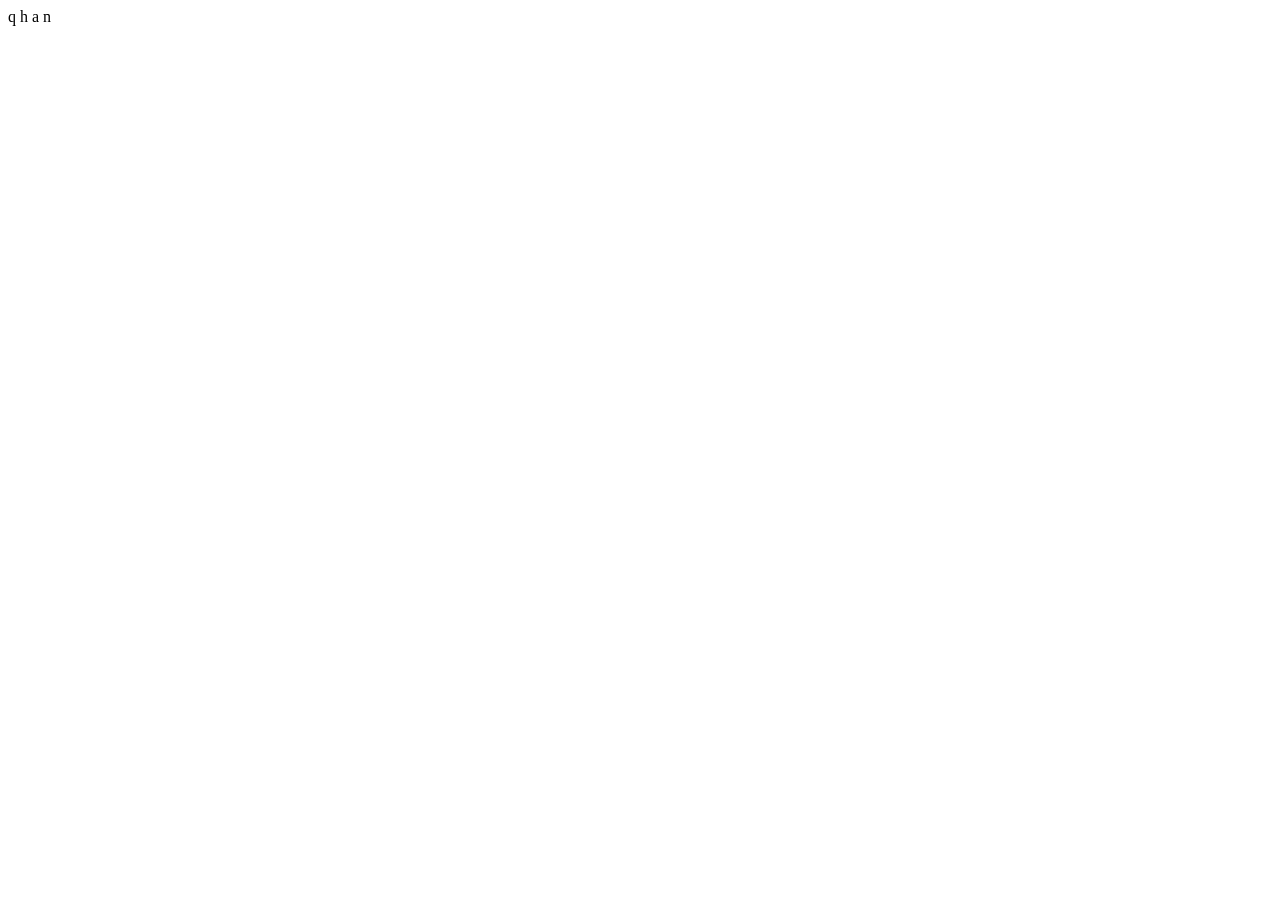
==== index.html @ b8a415d5 "Add files via upload" ====
<!doctype html>
<html class="qhan" lang="en">

<head>
  <meta charset="utf-8">
  <meta name="viewport" content="width=device-width, initial-scale=1">
  <title></title>
  <link rel="stylesheet" href="css/style.css">
  <meta name="description" content="">

  <meta property="og:title" content="">
  <meta property="og:type" content="">
  <meta property="og:url" content="">
  <meta property="og:image" content="">
  <meta property="og:image:alt" content="">

  <link rel="icon" href="/favicon.ico" sizes="any">
  <link rel="icon" href="/icon.svg" type="image/svg+xml">
  <link rel="apple-touch-icon" href="icon.png">

  <link rel="manifest" href="site.webmanifest">
  <meta name="theme-color" content="#fafafa">
</head>

<body>
<div class = "text">
  <span>q</span>
  <span>h</span>
  <span>a</span>
  <span>n</span>

</div>
<div class="loading-page">

</div>
  <script src="js/app.js"></script>
</body>

</html>
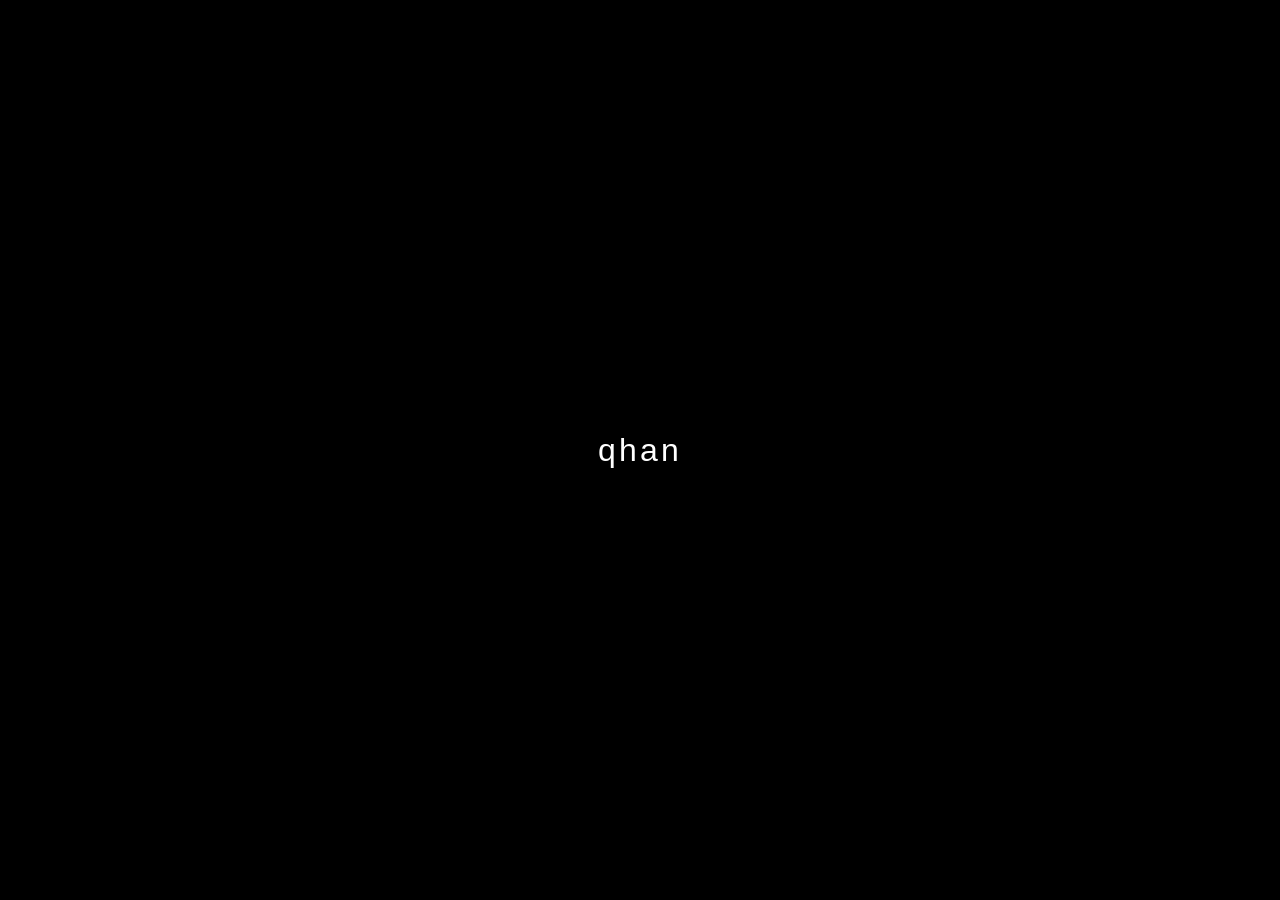
==== commit f35832d5: "index.html" ====
--- a/index.html
+++ b/index.html
@@ -5,7 +5,7 @@
   <meta charset="utf-8">
   <meta name="viewport" content="width=device-width, initial-scale=1">
   <title></title>
-  <link rel="stylesheet" href="css/style.css">
+  <link rel="stylesheet" href="style.css">
   <meta name="description" content="">
 
   <meta property="og:title" content="">
--- a/style.css
+++ b/style.css
@@ -0,0 +1,60 @@
+@import url('https://fonts.googleapis.com/css2?family=Michroma&display=swap');
+*{
+  padding: 0;
+  margin: 0;
+  box-sizing: border-box;
+}
+body{
+  font-family: "Michroma", sans-serif;
+  height: 100vh;
+  background-color: black;
+  display: flex;
+  align-items: center;
+  justify-content: center;
+}
+
+.text{
+  display: inline-flex;
+  align-items: center;
+  justify-content: center;
+  padding: 10px;
+}
+
+.text span {
+  color: white;
+  opacity: 0;
+  font-size: 2rem;
+  letter-spacing:0.2rem ;
+  animation:
+    slideIn 0.4s cubic-bezier(0.4, 0.2, 0.2, 0.4) forwards,
+    colorChange 8s linear infinite;
+  animation-delay: var(--slide-delay), 1s; /* First delay for slide, second for color */
+}
+
+/* Slide in delays */
+.text span:nth-child(1) { --slide-delay: 0s; }
+.text span:nth-child(2) { --slide-delay: 0.2s; }
+.text span:nth-child(3) { --slide-delay: 0.4s; }
+.text span:nth-child(4) { --slide-delay: 0.6s; }
+
+@keyframes slideIn {
+  0% {
+    opacity: 0;
+    transform: translateX(-25px);
+  }
+  50% {
+    opacity: 0;
+  }
+  100% {
+    opacity: 1;
+    transform: translateX(0);
+  }
+}
+
+@keyframes colorChange {
+  0% { color: #ff0000; }    /* Red */
+  25% { color: #00ff00; }   /* Green */
+  50% { color: #0000ff; }   /* Blue */
+  75% { color: #ff00ff; }   /* Purple */
+  100% { color: #ff0000; }  /* Back to Red */
+}
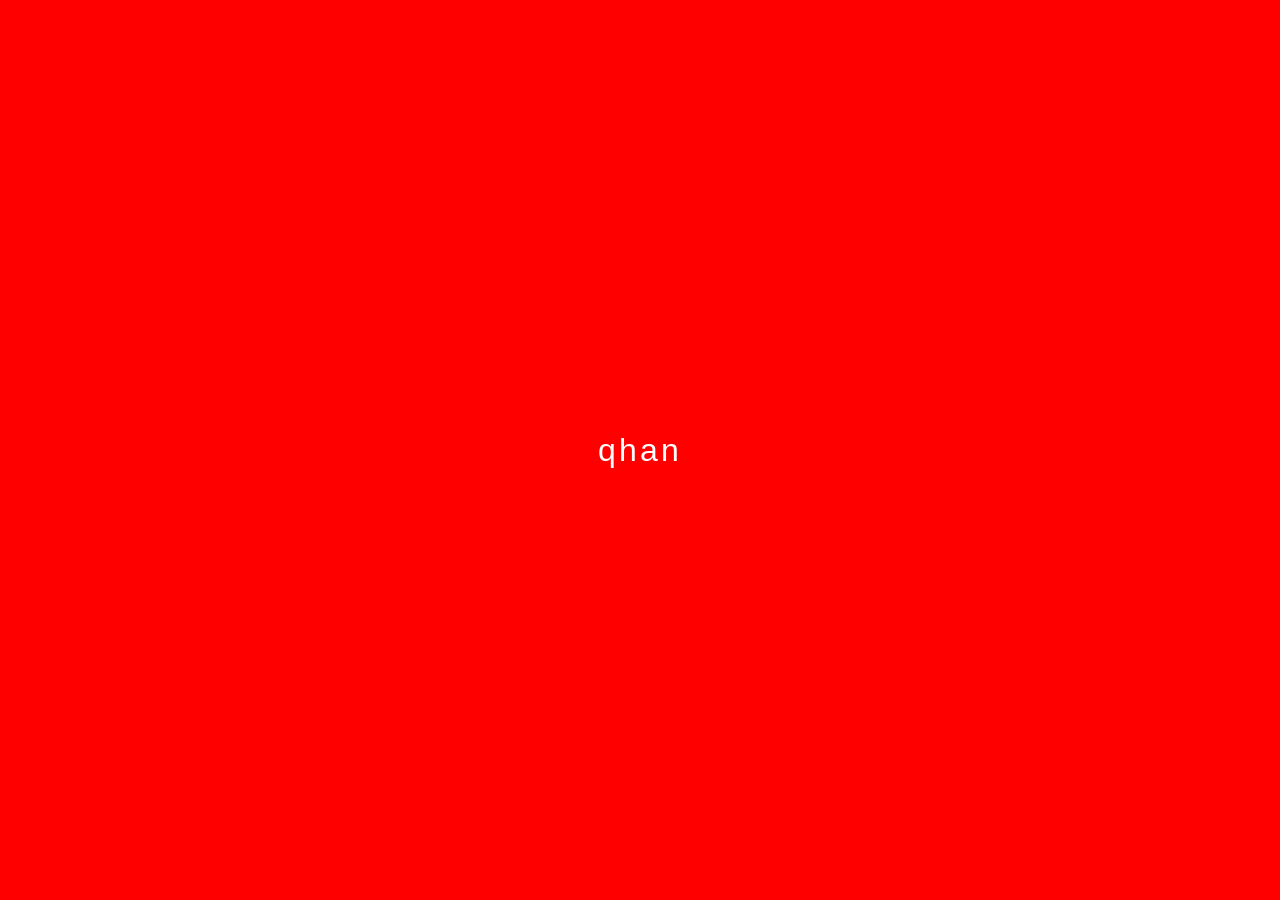
==== commit b71b3fe2: "Update index.html" ====
--- a/index.html
+++ b/index.html
@@ -23,6 +23,10 @@
 </head>
 
 <body>
+  <style>
+  body { background-color: red; }
+</style>
+
 <div class = "text">
   <span>q</span>
   <span>h</span>
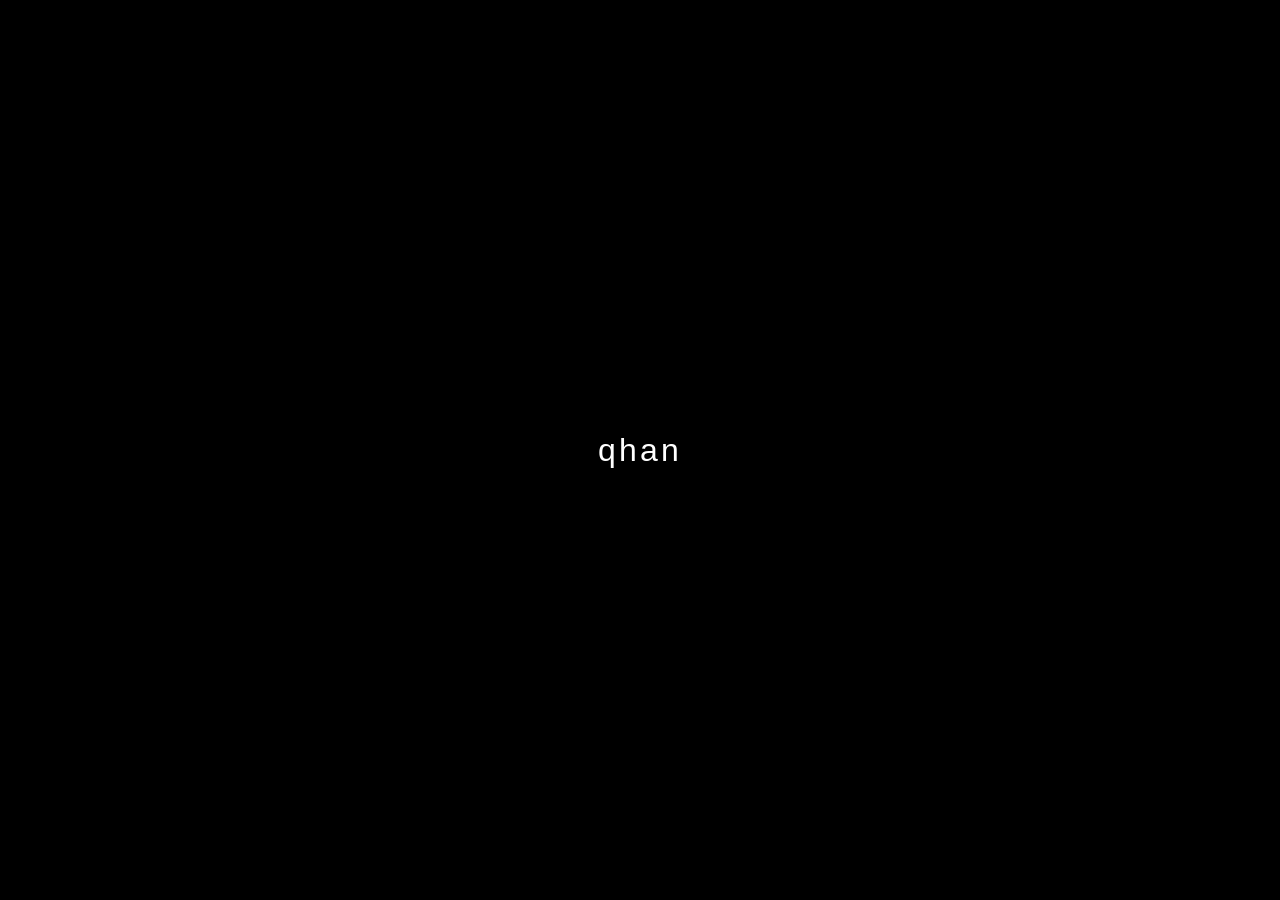
==== commit 24fec4f1: "Update index.html" ====
--- a/index.html
+++ b/index.html
@@ -23,10 +23,6 @@
 </head>
 
 <body>
-  <style>
-  body { background-color: red; }
-</style>
-
 <div class = "text">
   <span>q</span>
   <span>h</span>
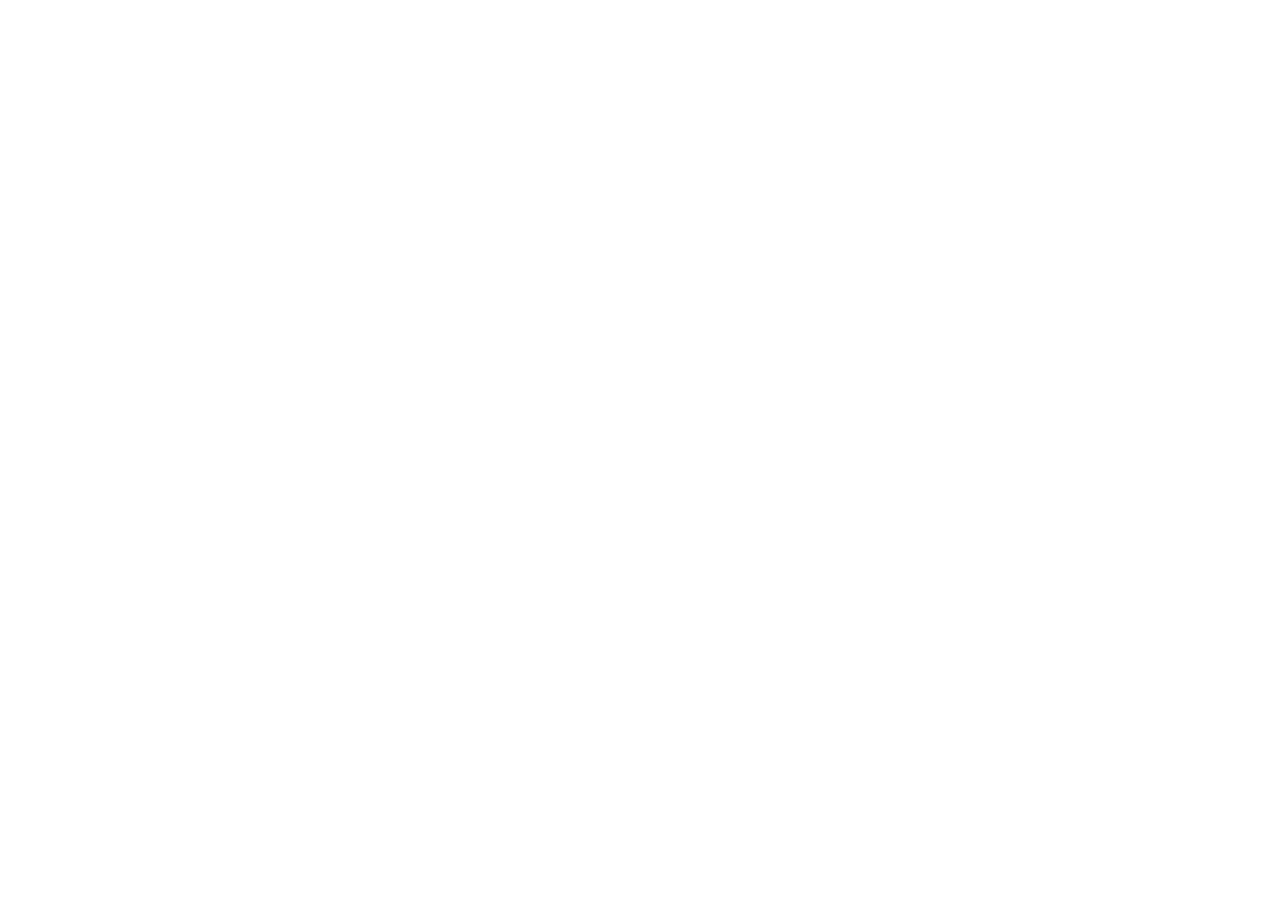
==== commit bf5e93a1: "Update index.html" ====
--- a/index.html
+++ b/index.html
@@ -1,11 +1,11 @@
 <!doctype html>
-<html class="qhan" lang="en">
+<html class="no-js" lang="">
 
 <head>
   <meta charset="utf-8">
   <meta name="viewport" content="width=device-width, initial-scale=1">
   <title></title>
-  <link rel="stylesheet" href="style.css">
+  <link rel="stylesheet" href="scratch.css">
   <meta name="description" content="">
 
   <meta property="og:title" content="">
@@ -23,17 +23,15 @@
 </head>
 
 <body>
-<div class = "text">
-  <span>q</span>
-  <span>h</span>
-  <span>a</span>
-  <span>n</span>
+<div class="Loader">
+  <div class="inner one"></div>
+  <div class="inner two"></div>
+  <div class="inner three"></div>
+</div>
+  <!-- Add your site or application content here -->
+  <!--<p>Hello world! This is HTML5 Boilerplate.</p> -->
+  <script src="effect.js"></script>
 
-</div>
-<div class="loading-page">
-
-</div>
-  <script src="js/app.js"></script>
 </body>
 
 </html>
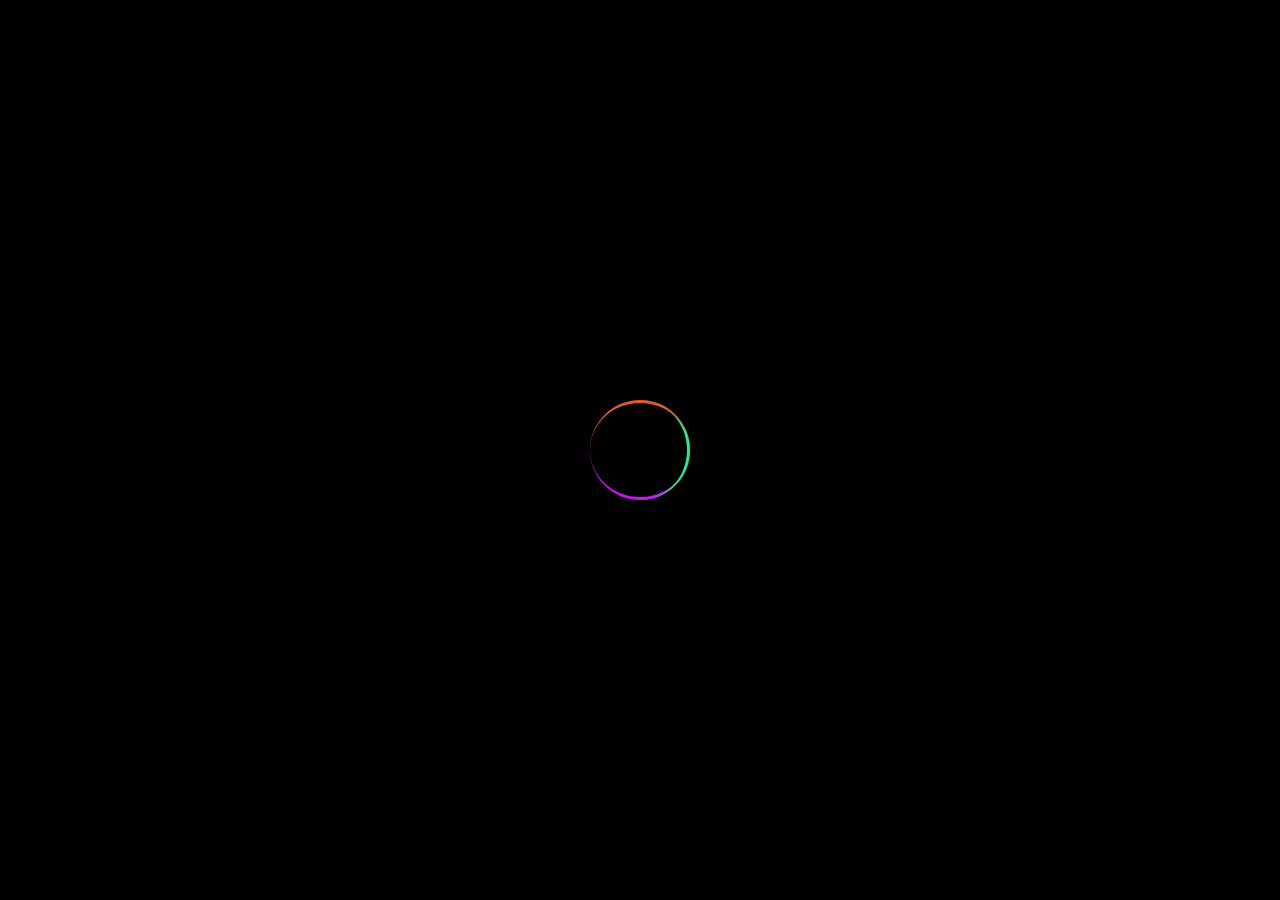
==== commit 348b5ea0: "Update index.html" ====
--- a/index.html
+++ b/index.html
@@ -5,7 +5,7 @@
   <meta charset="utf-8">
   <meta name="viewport" content="width=device-width, initial-scale=1">
   <title></title>
-  <link rel="stylesheet" href="scratch.css">
+  <link rel="stylesheet" href="styles.css">
   <meta name="description" content="">
 
   <meta property="og:title" content="">
--- a/styles.css
+++ b/styles.css
@@ -0,0 +1,79 @@
+:root {
+    --animation-speed: 2000ms;  /* default speed that will be overridden by JS */
+    --loader-color-1: #ff0000;
+    --loader-color-2: #00ff00;
+    --loader-color-3: #0000ff;
+}
+
+body {
+    margin: 0;
+    padding: 0;
+    display: grid;
+    place-items: center;
+    min-height: 100vh;
+    background-color: black;
+}
+
+.Loader {
+    width: 100px;
+    height: 100px;
+    perspective: 800px;
+    border-radius: 50%;
+    cursor: pointer; /* Add this line */
+    animation: spin var(--animation-speed) linear infinite;
+    transition: animation-duration 0.2s;
+}
+
+.Loader:hover {
+    animation-duration: 50ms; /* Much faster spin */
+}
+
+.Loader .inner {
+    position: absolute;
+    box-sizing: border-box;
+    width: 100%;
+    height: 100%;
+    border-radius: 50%;
+}
+
+.Loader .inner.one {
+    border-bottom: 3px solid var(--loader-color-1);
+    animation: anim1 var(--animation-speed) linear infinite;
+}
+
+.Loader .inner.two {
+    border-right: 3px solid var(--loader-color-2);
+    animation: anim2 var(--animation-speed) linear infinite;
+}
+
+.Loader .inner.three {
+    border-top: 3px solid var(--loader-color-3);
+    animation: anim3 var(--animation-speed) linear infinite;
+}
+
+@keyframes anim1 {
+    0% {
+        transform: rotateX(35deg) rotateY(-45deg) rotateZ(0deg);
+    }
+    100% {
+        transform: rotateX(35deg) rotateY(-45deg) rotateZ(360deg);
+    }
+}
+
+@keyframes anim2 {
+    0% {
+        transform: rotateX(50deg) rotateY(10deg) rotateZ(0deg);
+    }
+    100% {
+        transform: rotateX(50deg) rotateY(10deg) rotateZ(360deg);
+    }
+}
+
+@keyframes anim3 {
+    0% {
+        transform: rotateX(35deg) rotateY(55deg) rotateZ(0deg);
+    }
+    100% {
+        transform: rotateX(35deg) rotateY(55deg) rotateZ(360deg);
+    }
+}
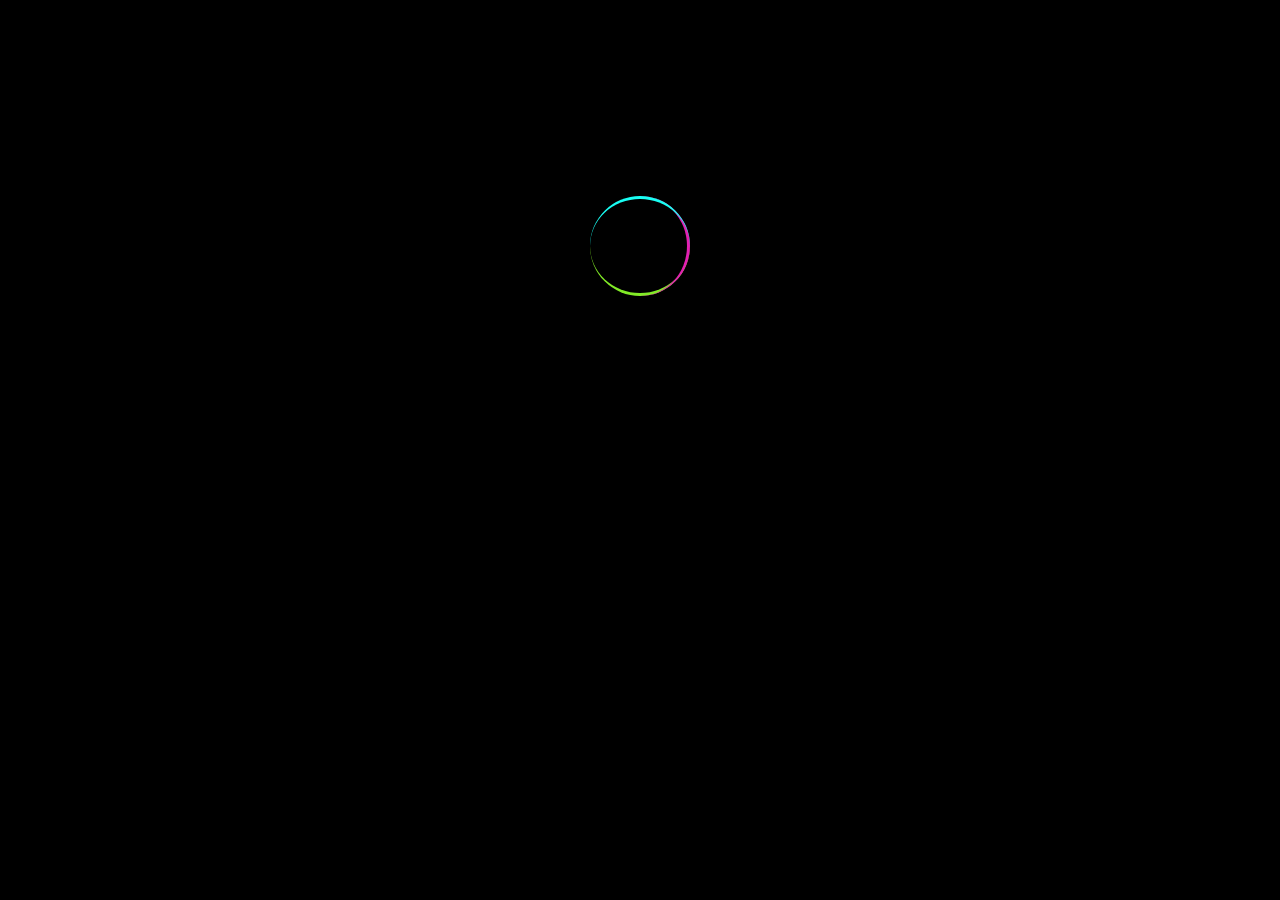
==== commit 986ae1ee: "Update index.html" ====
--- a/index.html
+++ b/index.html
@@ -28,9 +28,23 @@
   <div class="inner two"></div>
   <div class="inner three"></div>
 </div>
-  <!-- Add your site or application content here -->
-  <!--<p>Hello world! This is HTML5 Boilerplate.</p> -->
-  <script src="effect.js"></script>
+<div class = "text">
+  <span>c</span>
+  <span>o</span>
+  <span>m</span>
+  <span>i</span>
+  <span>n</span>
+  <span>g</span>
+  <span> </span>
+  <span>s</span>
+  <span>o</span>
+  <span>o</span>
+  <span>n</span>
+</div>
+
+<!-- Add your site or application content here -->
+<!--<p>Hello world! This is HTML5 Boilerplate.</p> -->
+<script src="effect.js"></script>
 
 </body>
 
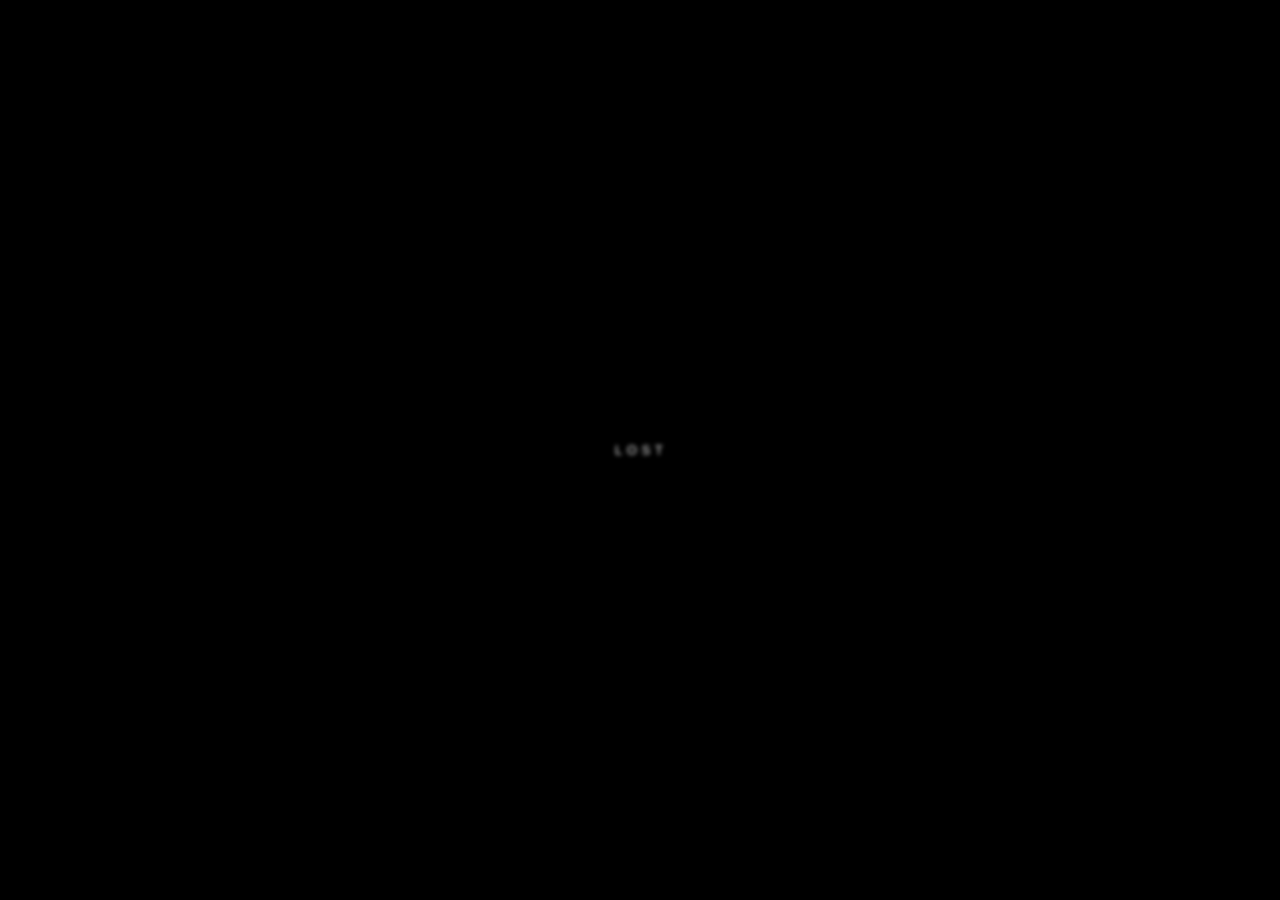
==== commit 38b0df4d: "Update index.html" ====
--- a/index.html
+++ b/index.html
@@ -29,17 +29,10 @@
   <div class="inner three"></div>
 </div>
 <div class = "text">
-  <span>c</span>
-  <span>o</span>
-  <span>m</span>
-  <span>i</span>
-  <span>n</span>
-  <span>g</span>
-  <span> </span>
-  <span>s</span>
-  <span>o</span>
-  <span>o</span>
-  <span>n</span>
+  <span>L</span>
+  <span>O</span>
+  <span>S</span>
+  <span>T</span>
 </div>
 
 <!-- Add your site or application content here -->
--- a/styles.css
+++ b/styles.css
@@ -1,79 +1,149 @@
+@import url('https://fonts.googleapis.com/css2?family=Michroma&display=swap');
+
+/* Root Variables */
 :root {
-    --animation-speed: 2000ms;  /* default speed that will be overridden by JS */
-    --loader-color-1: #ff0000;
-    --loader-color-2: #00ff00;
-    --loader-color-3: #0000ff;
+  --animation-speed: 2000ms;
+  --loader-color-1: #ff0000;
+  --loader-color-2: #00ff00;
+  --loader-color-3: #0000ff;
 }
 
+/* Body Styling */
 body {
-    margin: 0;
-    padding: 0;
-    display: grid;
-    place-items: center;
-    min-height: 100vh;
-    background-color: black;
+  margin: 0;
+  padding: 0;
+  display: grid;
+  place-items: center;
+  min-height: 100vh;
+  background-color: black;
+  font-family: 'Michroma', sans-serif;
+  position: relative;
+  overflow: hidden;
+}
+
+/* Text Container Styling */
+.text {
+  position: absolute;
+  top: 50%;
+  left: 50%;
+  transform: translate(-50%, -50%);
+  display: flex;
+  gap: 0.15rem;
+  z-index: 2;
+  text-transform: uppercase;
+  pointer-events: none;
+  user-select: none;
+  animation: applyBlur 1.2s ease forwards;
+  animation-delay: var(--blur-delay);
+}
+
+/* Individual Letter Animation */
+.text span {
+  opacity: 0;
+  color: white;
+  transform: translateY(10px);
+  font-size: 0.8rem;
+  letter-spacing: 0.15rem;
+  animation: typewriter 0.3s forwards;
+  animation-delay: var(--delay);
+  pointer-events: none;
+  user-select: none;
+}
+
+/* Typewriter Keyframes */
+@keyframes typewriter {
+  to {
+    opacity: 1;
+    transform: translateY(0);
+  }
+}
+
+/* Blur Animation for Text */
+@keyframes applyBlur {
+  0% {
+    filter: blur(0px);
+  }
+  80% {
+    filter: blur(1.8px);
+  }
+  100% {
+    filter: blur(2px);
+  }
 }
 
 .Loader {
-    width: 100px;
-    height: 100px;
-    perspective: 800px;
-    border-radius: 50%;
-    cursor: pointer; /* Add this line */
-    animation: spin var(--animation-speed) linear infinite;
-    transition: animation-duration 0.2s;
+  position: relative;
+  width: 100px;
+  height: 100px;
+  perspective: 800px;
+  border-radius: 50%;
+  cursor: pointer;
+  z-index: 0;
+  opacity: 0; /* Hide initially */
+  pointer-events: none;
+  transition: opacity 0.3s ease;
 }
 
-.Loader:hover {
-    animation-duration: 50ms; /* Much faster spin */
+body.loaded .Loader {
+  opacity: 1; /* Show only after ready */
+  pointer-events: auto;
 }
 
-.Loader .inner {
-    position: absolute;
-    box-sizing: border-box;
-    width: 100%;
-    height: 100%;
-    border-radius: 50%;
+.Loader.animate {
+  animation: spin var(--animation-speed) linear infinite;
 }
 
-.Loader .inner.one {
-    border-bottom: 3px solid var(--loader-color-1);
-    animation: anim1 var(--animation-speed) linear infinite;
+
+.Loader .inner {
+  position: absolute;
+  box-sizing: border-box;
+  width: 100%;
+  height: 100%;
+  border-radius: 50%;
 }
 
-.Loader .inner.two {
-    border-right: 3px solid var(--loader-color-2);
-    animation: anim2 var(--animation-speed) linear infinite;
+/* Add these separately, but only animate when `.animate` class is added */
+.Loader.animate .inner.one {
+  border-bottom: 3px solid var(--loader-color-1);
+  animation: anim1 var(--animation-speed) linear infinite;
+}
+.Loader.animate .inner.two {
+  border-right: 3px solid var(--loader-color-2);
+  animation: anim2 var(--animation-speed) linear infinite;
+}
+.Loader.animate .inner.three {
+  border-top: 3px solid var(--loader-color-3);
+  animation: anim3 var(--animation-speed) linear infinite;
 }
 
-.Loader .inner.three {
-    border-top: 3px solid var(--loader-color-3);
-    animation: anim3 var(--animation-speed) linear infinite;
+body.loaded .Loader .inner.three {
+  animation-play-state: running;
 }
 
+/* Loader Rotation Animations */
 @keyframes anim1 {
-    0% {
-        transform: rotateX(35deg) rotateY(-45deg) rotateZ(0deg);
-    }
-    100% {
-        transform: rotateX(35deg) rotateY(-45deg) rotateZ(360deg);
-    }
+  0% {
+    transform: rotateX(35deg) rotateY(-45deg) rotateZ(0deg);
+  }
+  100% {
+    transform: rotateX(35deg) rotateY(-45deg) rotateZ(360deg);
+  }
 }
 
 @keyframes anim2 {
-    0% {
-        transform: rotateX(50deg) rotateY(10deg) rotateZ(0deg);
-    }
-    100% {
-        transform: rotateX(50deg) rotateY(10deg) rotateZ(360deg);
-    }
+  0% {
+    transform: rotateX(50deg) rotateY(10deg) rotateZ(0deg);
+  }
+  100% {
+    transform: rotateX(50deg) rotateY(10deg) rotateZ(360deg);
+  }
 }
 
 @keyframes anim3 {
-    0% {
-        transform: rotateX(35deg) rotateY(55deg) rotateZ(0deg);
-    }
-    100% {
-        transform: rotateX(35deg) rotateY(55deg) rotateZ(360deg);
-    }
+  0% {
+    transform: rotateX(35deg) rotateY(55deg) rotateZ(0deg);
+  }
+  100% {
+    transform: rotateX(35deg) rotateY(55deg) rotateZ(360deg);
+  }
 }
